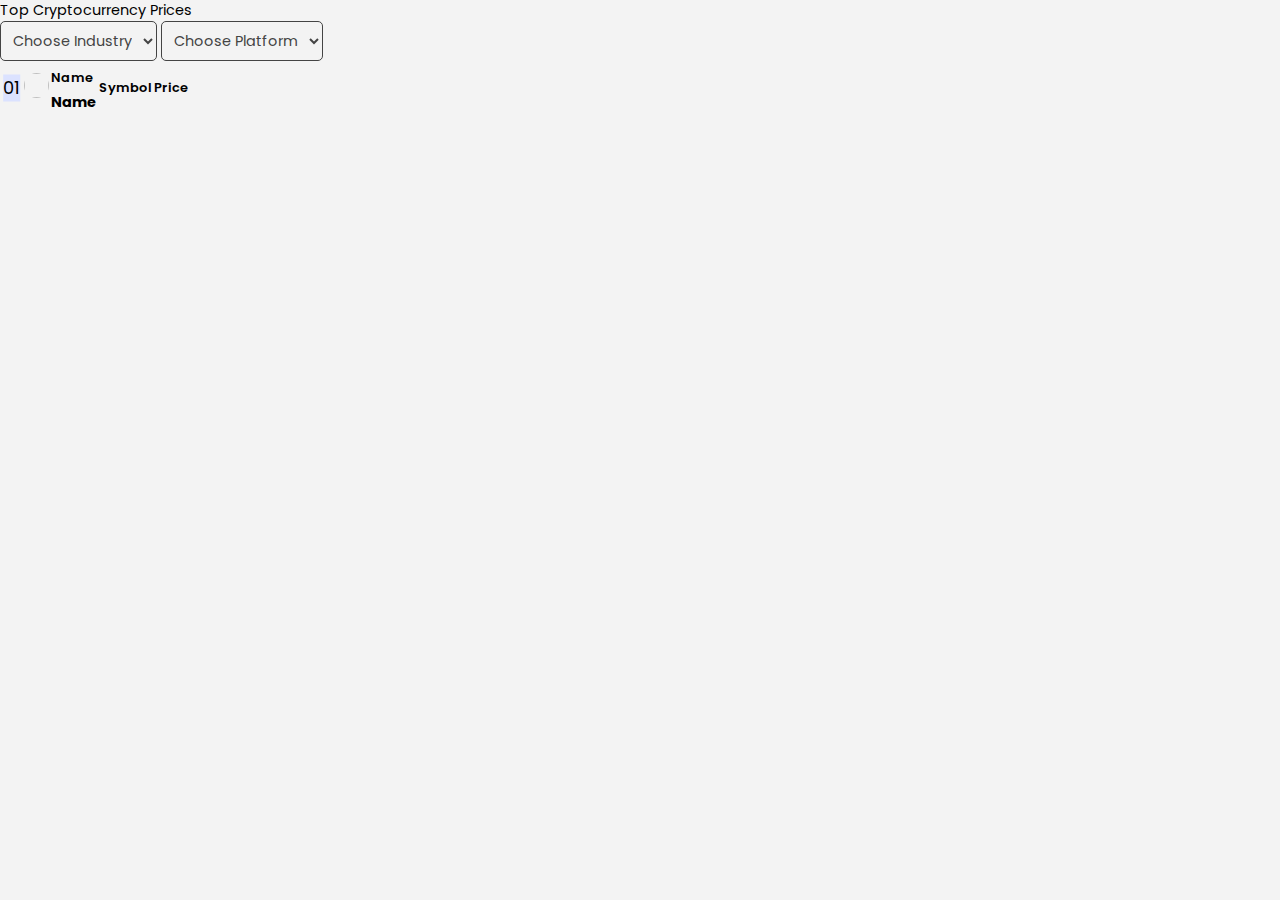
==== src/main/resources/templates/inicio.html @ 0bc7431a "Inicio funcionando" ====
<!DOCTYPE html>
<html
  lang="en"
  xmlns="http://www.w3.org/1999/xhtml"
  xmlns:th="http://www.thymeleaf.org"
  xmlns:sec="http://www.thymeleaf.org/extras/spring-security"
>
  <head>
    <meta charset="UTF-8" />
    <meta name="viewport" content="width=device-width, initial-scale=1.0" />
    <title>nDynMate marketCap</title>
    <link
      rel="stylesheet"
      href="https://stackpath.bootstrapcdn.com/bootstrap/5.0.0-alpha1/css/bootstrap.min.css"
      integrity="sha384-r4NyP46KrjDleawBgD5tp8Y7UzmLA05oM1iAEQ17CSuDqnUK2+k9luXQOfXJCJ4I"
      crossorigin="anonymous"
    />
    <script
      src="https://cdn.jsdelivr.net/npm/popper.js@1.16.0/dist/umd/popper.min.js"
      integrity="sha384-Q6E9RHvbIyZFJoft+2mJbHaEWldlvI9IOYy5n3zV9zzTtmI3UksdQRVvoxMfooAo"
      crossorigin="anonymous"
    ></script>
    <script
      src="https://stackpath.bootstrapcdn.com/bootstrap/5.0.0-alpha1/js/bootstrap.min.js"
      integrity="sha384-oesi62hOLfzrys4LxRF63OJCXdXDipiYWBnvTl9Y9/TRlw5xlKIEHpNyvvDShgf/"
      crossorigin="anonymous"
    ></script>
    <link rel="stylesheet" href="static/estilos.css" />
  </head>
  <body>
    <div class="container mt-5">
      <div class="d-lg-flex align-items-lg-center py-4">
        <div class="h3 text-muted">Top Cryptocurrency Prices</div>
        <div class="ml-auto">
          <select name="industry" id="industry" class="mx-lg-3 mr-md-4">
            <option value="" hidden selected>Choose Industry</option>
            <option value="dark">Dark Net</option>
          </select>
          <select name="plat" id="plat">
            <option value="" hidden selected>Choose Platform</option>
            <option value="darkweb">Dark Web</option>
          </select>
        </div>
      </div>
      <div id="top">
        <div class="bg-white table-responsive">
          <table class="table">
            <tbody>
              <div class="row" th:each="coinMarket : ${coinMarkets}">
              <tr>                
                  <td>
                    <div class="d-flex mt-2 border-right">
                      <div class="box p-2 rounded">
                        <span class="text-primary px-2 font-weight-bold">01</span>
                      </div>
                    </div>
                  </td>
                  <td>
                    <div class="d-flex flex-column">
                      <div class="d-flex align-items-center">
                        <div>
                          <img  alt="" class="icons" th:src="${coinMarket.getImage}"/>
                        </div>                        
                    </div>
                  </td>
                  <td>
                    <div class="d-flex flex-column">
                      <div class="text-muted">Name</div>
                        <div>
                          <div>
                            <b th:text="${coinMarket.getName}">Name
                        </b>
                      </div>
                    </div>
                  </td>
                  <td>
                    <div class="d-flex flex-column">
                    <div class="text-muted">Symbol</div>
                    <div>
                      <div>
                        <b th:text="${coinMarket.getSymbol}"></b>
                      </div>
                    </div>
                  </td>
                  <td>
                    <div class="d-flex flex-column">
                      <div class="text-muted">Price</div>
                      <div>
                        <div>
                          <b th:text="${coinMarket.getCurrentPrice}"></b>
                        </div>
                      </div>                    
                    </div>
                  </td>
                </div>
              </tr>
            </tbody>
          </table>
        </div>
      </div>
    </div>
  </body>
</html>
---- src/main/resources/templates/static/estilos.css ----
@import url('https://fonts.googleapis.com/css2?family=Poppins&display=swap');

* {
    padding: 0;
    margin: 0;
    box-sizing: border-box;
    font-family: 'Poppins', sans-serif;
    font-size: 0.95rem
}

body {
    background-color: #f3f3f3
}

#starred {
    box-shadow: 3px 3px 10px #b5b5b5
}

.table div.text-muted {
    font-size: 0.85rem;
    font-weight: 600;
    margin-bottom: 0.3rem;
    margin-top: 0.3rem
}

.icons {
    object-fit: contain;
    width: 25px;
    height: 25px;
    border-radius: 50%
}

.graph img {
    object-fit: contain;
    width: 40px;
    height: 50px;
    transform: scale(2) rotateY(45deg)
}

.graph .dot {
    width: 12px;
    height: 12px;
    border-radius: 50%;
    border: 3px solid #fff;
    position: absolute;
    background-color: blue;
    box-shadow: 1px 1px 1px #a5a5a5;
    top: 25px
}

.graph .dot:after {
    background-color: #fff;
    content: '$9,999.00';
    font-weight: 600;
    font-size: 0.7rem;
    position: absolute;
    top: -25px;
    left: -20px;
    box-shadow: 1px 1px 2px #a5a5a5;
    border-radius: 2px
}

.font-weight-bold {
    font-size: 1.3rem
}

#ethereum {
    transform: scale(2) rotateY(45deg) rotateX(180deg)
}

#ripple {
    transform: scale(2) rotateY(10deg) rotateX(20deg)
}

#eos {
    transform: scale(2) rotateY(50deg) rotateX(190deg)
}

.table tr td {
    border: none
}

.red {
    color: #ff2f2f;
    font-weight: 700
}

.green {
    color: #1cbb1c;
    font-weight: 700
}

.labels,
.graph {
    position: relative
}

.green-label {
    background-color: #00b300;
    color: #fff;
    font-weight: 600;
    font-size: 0.7rem
}

.orange-label {
    background-color: #ffa500;
    color: #fff;
    font-weight: 600;
    font-size: 0.7rem
}

.border-right {
    transform: scale(0.6);
    border-right: 1px solid black !important
}

.box {
    transform: scale(1.5);
    background-color: #dbe2ff
}

#top .table tbody tr {
    border-bottom: 1px solid #ddd
}

#top .table tbody tr:last-child {
    border: none
}

select {
    background-color: inherit;
    padding: 8px;
    border-radius: 5px;
    color: #444;
    border: 1px solid #444;
    outline-color: #00f
}

.text-white {
    background-color: rgb(43, 159, 226);
    border-radius: 50%;
    font-size: 0.7rem;
    font-weight: 700;
    padding: 2px 3px
}

a:hover {
    text-decoration: none
}

a:hover .text-white {
    background-color: rgb(20, 92, 187)
}

::-webkit-scrollbar {
    width: 10px;
    height: 4px
}

::-webkit-scrollbar-thumb {
    background: linear-gradient(45deg, #999, #777);
    border-radius: 10px
}

@media(max-width:379px) {
    .d-lg-flex .h3 {
        font-size: 1.4rem
    }
}

@media(max-width:352px) {
    #plat {
        margin-top: 10px
    }
}

.bg-personal {
    object-fit: contain;
    width: 25px;
    height: 25px;
    border-radius: 50%
}
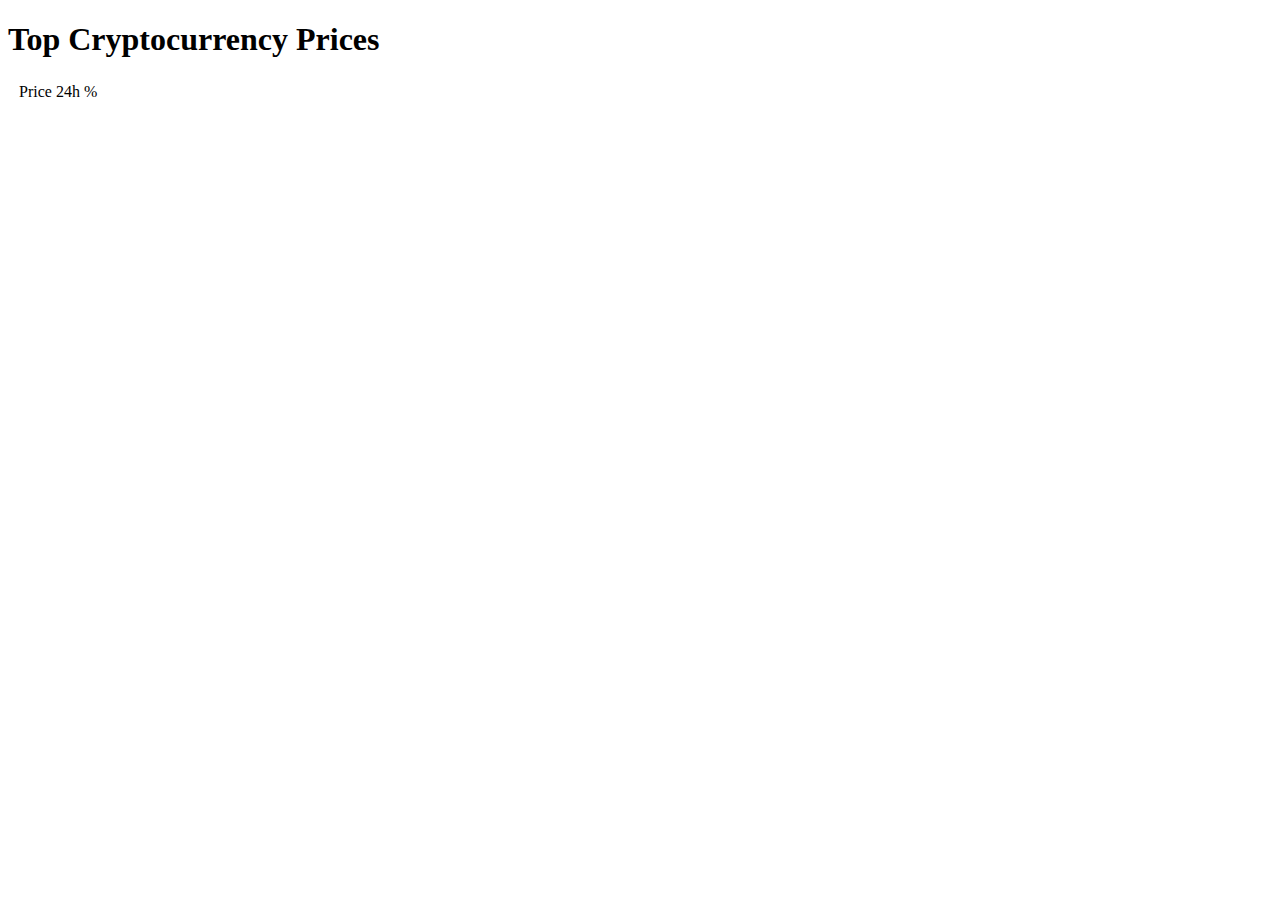
==== commit 39c14708: "Almost there" ====
--- a/src/main/resources/templates/inicio.html
+++ b/src/main/resources/templates/inicio.html
@@ -25,62 +25,35 @@
       integrity="sha384-oesi62hOLfzrys4LxRF63OJCXdXDipiYWBnvTl9Y9/TRlw5xlKIEHpNyvvDShgf/"
       crossorigin="anonymous"
     ></script>
-    <link rel="stylesheet" href="static/estilos.css" />
   </head>
   <body>
-    <div class="container mt-5">
+    <div class="container-sm fluid">
       <div class="d-lg-flex align-items-lg-center py-4">
-        <div class="h3 text-muted">Top Cryptocurrency Prices</div>
-        <div class="ml-auto">
-          <select name="industry" id="industry" class="mx-lg-3 mr-md-4">
-            <option value="" hidden selected>Choose Industry</option>
-            <option value="dark">Dark Net</option>
-          </select>
-          <select name="plat" id="plat">
-            <option value="" hidden selected>Choose Platform</option>
-            <option value="darkweb">Dark Web</option>
-          </select>
-        </div>
+        <div>
+          <h1 class="display-4 text-muted">Top Cryptocurrency Prices</h1>
+        </div>        
       </div>
       <div id="top">
         <div class="bg-white table-responsive">
           <table class="table">
             <tbody>
-              <div class="row" th:each="coinMarket : ${coinMarkets}">
-              <tr>                
+              <div class="row" th:each="coinMarket, ranking : ${coinMarkets}">
+              <tr class="table-light">                
                   <td>
                     <div class="d-flex mt-2 border-right">
-                      <div class="box p-2 rounded">
-                        <span class="text-primary px-2 font-weight-bold">01</span>
+                      <div class="box rounded">
+                        <span class="text-primary px-2 font-weight-bold" th:text="${ranking.count}"></span>
                       </div>
                     </div>
                   </td>
-                  <td>
-                    <div class="d-flex flex-column">
-                      <div class="d-flex align-items-center">
-                        <div>
-                          <img  alt="" class="icons" th:src="${coinMarket.getImage}"/>
-                        </div>                        
-                    </div>
-                  </td>
-                  <td>
-                    <div class="d-flex flex-column">
-                      <div class="text-muted">Name</div>
-                        <div>
-                          <div>
-                            <b th:text="${coinMarket.getName}">Name
-                        </b>
+                  <td class="d-flex">
+                    <div>
+                      <img class="img-fluid" style="max-width: 10%; height: auto;" th:src="${coinMarket.getImage}" />
+                      <div>
+                        <b th:text="${coinMarket.getName}"></b>
+                      
+                          <b class="text-muted" th:text="${coinMarket.getSymbol.toUpperCase}"></b>
                       </div>
-                    </div>
-                  </td>
-                  <td>
-                    <div class="d-flex flex-column">
-                    <div class="text-muted">Symbol</div>
-                    <div>
-                      <div>
-                        <b th:text="${coinMarket.getSymbol}"></b>
-                      </div>
-                    </div>
                   </td>
                   <td>
                     <div class="d-flex flex-column">
@@ -92,6 +65,17 @@
                       </div>                    
                     </div>
                   </td>
+                  <td>
+                    <div class="d-flex flex-column">
+                      <div class="text-muted">24h %</div>
+                        <div>
+                          <div th:if="${coinMarket.getPriceChangePercentage24h < 0}">
+                            <b class="text-danger" th:text="${coinMarket.getPriceChangePercentage24h}"></b>
+                      </div>
+                      <div th:if="${coinMarket.getPriceChangePercentage24h >= 0}">
+                          <b class="text-success" th:text="${coinMarket.getPriceChangePercentage24h}"></b>
+                    </div>
+                  </td>                  
                 </div>
               </tr>
             </tbody>
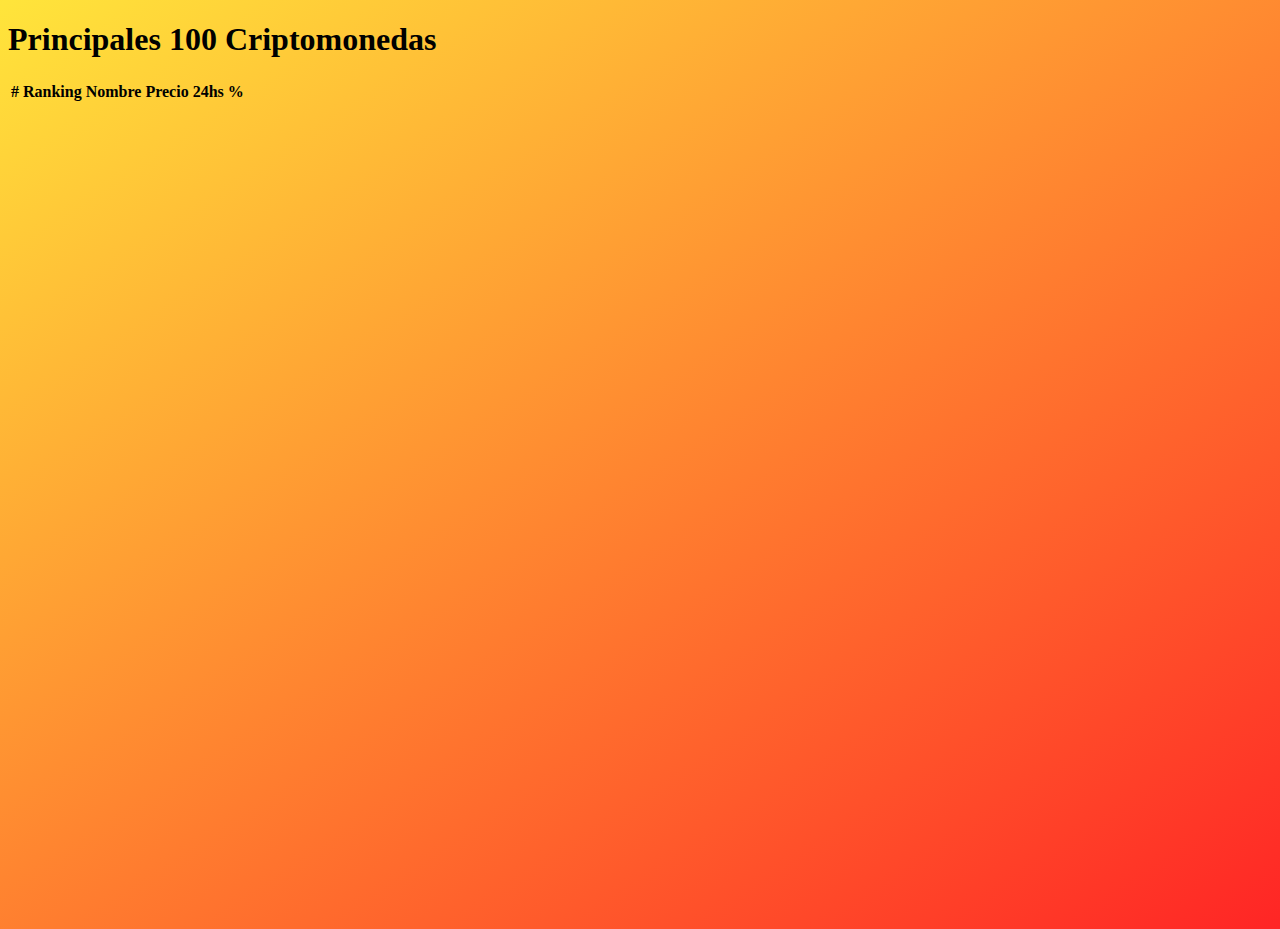
==== commit 4cbfe966: "euro & usd pages modified" ====
--- a/src/main/resources/templates/inicio.html
+++ b/src/main/resources/templates/inicio.html
@@ -1,87 +1,89 @@
 <!DOCTYPE html>
-<html
-  lang="en"
-  xmlns="http://www.w3.org/1999/xhtml"
-  xmlns:th="http://www.thymeleaf.org"
-  xmlns:sec="http://www.thymeleaf.org/extras/spring-security"
->
-  <head>
-    <meta charset="UTF-8" />
-    <meta name="viewport" content="width=device-width, initial-scale=1.0" />
-    <title>nDynMate marketCap</title>
-    <link
-      rel="stylesheet"
-      href="https://stackpath.bootstrapcdn.com/bootstrap/5.0.0-alpha1/css/bootstrap.min.css"
-      integrity="sha384-r4NyP46KrjDleawBgD5tp8Y7UzmLA05oM1iAEQ17CSuDqnUK2+k9luXQOfXJCJ4I"
-      crossorigin="anonymous"
-    />
-    <script
-      src="https://cdn.jsdelivr.net/npm/popper.js@1.16.0/dist/umd/popper.min.js"
-      integrity="sha384-Q6E9RHvbIyZFJoft+2mJbHaEWldlvI9IOYy5n3zV9zzTtmI3UksdQRVvoxMfooAo"
-      crossorigin="anonymous"
-    ></script>
-    <script
-      src="https://stackpath.bootstrapcdn.com/bootstrap/5.0.0-alpha1/js/bootstrap.min.js"
-      integrity="sha384-oesi62hOLfzrys4LxRF63OJCXdXDipiYWBnvTl9Y9/TRlw5xlKIEHpNyvvDShgf/"
-      crossorigin="anonymous"
-    ></script>
-  </head>
-  <body>
-    <div class="container-sm fluid">
-      <div class="d-lg-flex align-items-lg-center py-4">
-        <div>
-          <h1 class="display-4 text-muted">Top Cryptocurrency Prices</h1>
-        </div>        
+<html lang="en" xmlns="http://www.w3.org/1999/xhtml" xmlns:th="http://www.thymeleaf.org"
+  xmlns:sec="http://www.thymeleaf.org/extras/spring-security">
+
+<head>
+  <meta charset="UTF-8" />
+  <meta name="viewport" content="width=device-width, initial-scale=1.0" />
+  <title>nDynMate marketCap</title>
+  <link rel="stylesheet" href="https://stackpath.bootstrapcdn.com/bootstrap/5.0.0-alpha1/css/bootstrap.min.css"
+    integrity="sha384-r4NyP46KrjDleawBgD5tp8Y7UzmLA05oM1iAEQ17CSuDqnUK2+k9luXQOfXJCJ4I" crossorigin="anonymous" />
+  <script src="https://cdn.jsdelivr.net/npm/popper.js@1.16.0/dist/umd/popper.min.js"
+    integrity="sha384-Q6E9RHvbIyZFJoft+2mJbHaEWldlvI9IOYy5n3zV9zzTtmI3UksdQRVvoxMfooAo"
+    crossorigin="anonymous"></script>
+  <script src="https://stackpath.bootstrapcdn.com/bootstrap/5.0.0-alpha1/js/bootstrap.min.js"
+    integrity="sha384-oesi62hOLfzrys4LxRF63OJCXdXDipiYWBnvTl9Y9/TRlw5xlKIEHpNyvvDShgf/"
+    crossorigin="anonymous"></script>
+  <style>
+    body {
+      min-height: 100vh;
+      background-color: #ffe53b;
+      background-image: linear-gradient(147deg, #ffe53b 0%, #ff2525 100%);
+    }
+  </style>
+</head>
+
+<body>
+  <div class="container-sm fluid">
+    <div class="d-lg-flex align-items-lg-center py-4">
+      <div>
+        <h1 class="display-4 text-muted">Principales 100 Criptomonedas</h1>
       </div>
-      <div id="top">
-        <div class="bg-white table-responsive">
-          <table class="table">
-            <tbody>
-              <div class="row" th:each="coinMarket, ranking : ${coinMarkets}">
-              <tr class="table-light">                
-                  <td>
-                    <div class="d-flex mt-2 border-right">
-                      <div class="box rounded">
-                        <span class="text-primary px-2 font-weight-bold" th:text="${ranking.count}"></span>
+    </div>
+      <div class="bg-white table-responsive">
+        <table class="table">
+          <thead>
+            <tr class="table-dark">
+              <th scope="col"># Ranking</th>
+              <th scope="col">Nombre</th>
+              <th scope="col">Precio</th>
+              <th scope="col">24hs %</th>
+            </tr>
+          </thead>
+          <tbody>
+            <div class="row" th:each="coinMarket, ranking : ${coinMarkets}">
+              <tr class="table-warning">
+                <td>
+                  <div class="d-flex border-right">
+                    <div class="box rounded">
+                      <span class="text-secondary px-2 font-weight-bold" th:text="${ranking.count}"></span>
+                    </div>
+                  </div>
+                </td>
+                <td class="d-flex">
+                  <div>
+                    <img class="img-fluid" style="max-width: 15%; height: auto;" th:src="${coinMarket.getImage}" />
+                    <div>
+                      <b th:text="${coinMarket.getName}"></b>
+                      <b class="text-muted" th:text="${coinMarket.getSymbol.toUpperCase}"></b>
+                    </div>
+                </td>
+                <td>
+                  <div class="d-flex flex-column">
+                    <div>
+                      <div>
+                        <b th:text="${coinMarket.getCurrentPrice}"></b>
                       </div>
                     </div>
-                  </td>
-                  <td class="d-flex">
+                  </div>
+                </td>
+                <td>
+                  <div class="d-flex flex-column">
                     <div>
-                      <img class="img-fluid" style="max-width: 10%; height: auto;" th:src="${coinMarket.getImage}" />
-                      <div>
-                        <b th:text="${coinMarket.getName}"></b>
-                      
-                          <b class="text-muted" th:text="${coinMarket.getSymbol.toUpperCase}"></b>
-                      </div>
-                  </td>
-                  <td>
-                    <div class="d-flex flex-column">
-                      <div class="text-muted">Price</div>
-                      <div>
-                        <div>
-                          <b th:text="${coinMarket.getCurrentPrice}"></b>
-                        </div>
-                      </div>                    
-                    </div>
-                  </td>
-                  <td>
-                    <div class="d-flex flex-column">
-                      <div class="text-muted">24h %</div>
-                        <div>
-                          <div th:if="${coinMarket.getPriceChangePercentage24h < 0}">
-                            <b class="text-danger" th:text="${coinMarket.getPriceChangePercentage24h}"></b>
+                      <div th:if="${coinMarket.getPriceChangePercentage24h < 0}">
+                        <b class="text-danger" th:text="${coinMarket.getPriceChangePercentage24h}"></b>
                       </div>
                       <div th:if="${coinMarket.getPriceChangePercentage24h >= 0}">
-                          <b class="text-success" th:text="${coinMarket.getPriceChangePercentage24h}"></b>
+                        <b class="text-success" th:text="${coinMarket.getPriceChangePercentage24h}"></b>
+                      </div>
                     </div>
-                  </td>                  
-                </div>
-              </tr>
-            </tbody>
-          </table>
-        </div>
+                  </div>
+                </td>
+            </tr>
+          </tbody>
+        </table>
       </div>
-    </div>
-  </body>
-</html>
+  </div>
+</body>
+
+</html>